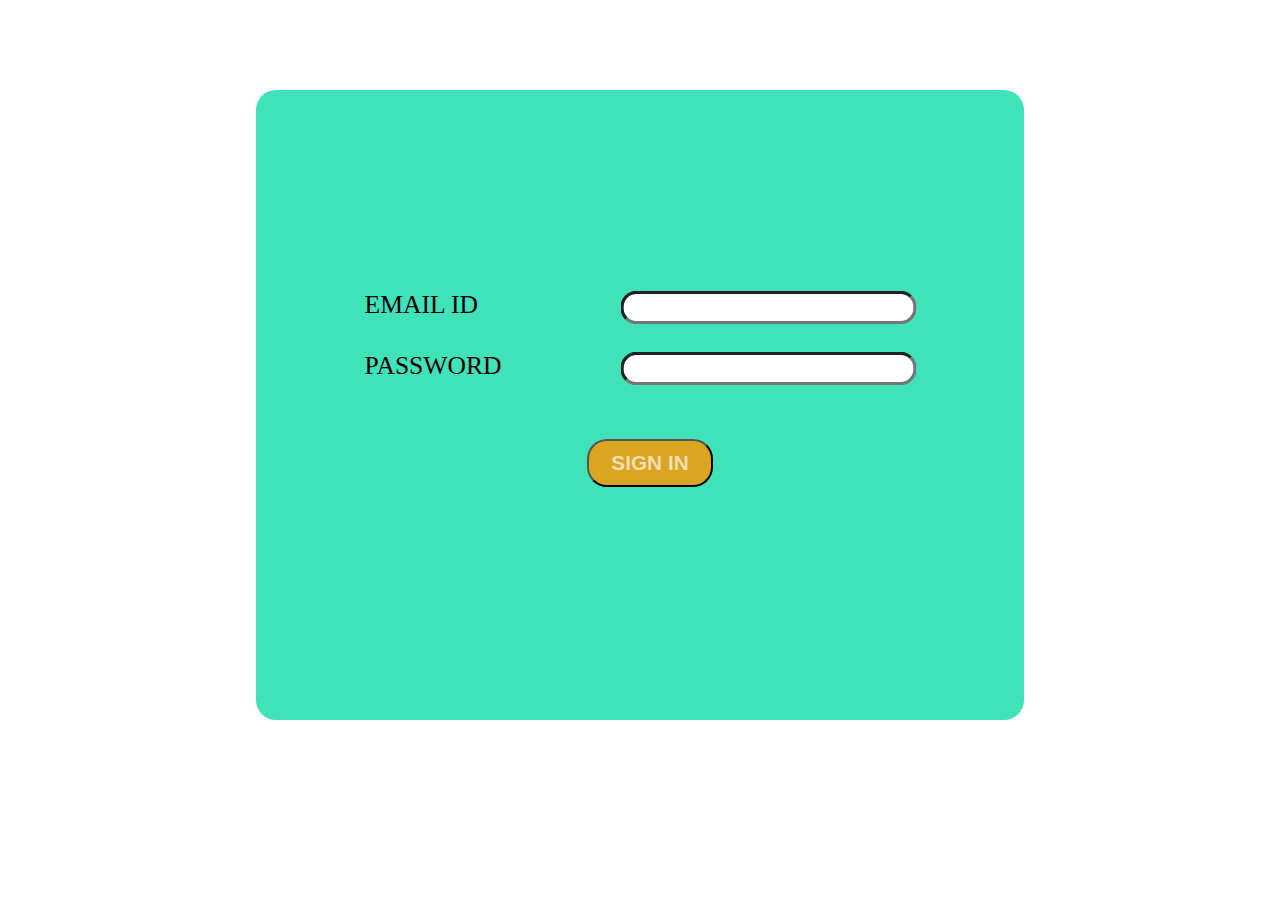
==== signin.html @ 762ac4e4 "Add files via upload" ====
<!DOCTYPE html>
<html lang="en">
<head>
    <meta charset="UTF-8">
    <meta name="viewport" content="width=device-width, initial-scale=1.0">
    <title>Document</title>
    <link rel="stylesheet" href="style.css">
</head>
<body>
    <div class="maincontainer">
        <div class="containers signinco">
            <form action="" class="signup">
                <div class="inp">
                    <label for="email">EMAIL ID</label>
                    <input type="emailid" name="email" id="email">

                </div>
                <div class="inp">
                    <label for="pass">PASSWORD</label>
                <input type="password" name="pass" id="pass">
                </div>
                <button>SIGN IN</button>
            </form>
        </div>
    </div>
    
</body>
</html>
---- style.css ----
body, h1, header{
    margin:0px;
    padding: 0px;
}
header{
    padding: 26px;
}

.maincontainer{
    display: flex;
    justify-content: center;
    align-items: center;
    height: 90vh;
}

.containers{
    width: 60%;
    height: 70vh;
    background-color: rgb(117 100 255);
  border-radius: 20px;
}

.inp{
    margin-top: 20px;
    margin: 0 auto;
}
label, input{
    margin: 10px;
}

label{
    width: 140px;
}
.signup{
    margin-top: 40px;
    width: 70%;
    display: flex;
    flex-direction: column;
    align-items: center;
    justify-content: center;
    height: 80%;
    flex: 1;
}

.containers{
    display: flex;
    justify-content: center;
}

.inp{
    scale: 1.6;
    margin: 10px;
    display: flex;
    justify-content: space-between;
}

input{
    flex:1;
    border-radius: 10px;
}

button{
    margin-top: 40px;
    padding: 10px 22px;
    border-radius: 20px;
    background-color:goldenrod;
    color: wheat;
    font-weight: bolder;
    font-size: 1.3rem;
}

.signinco{
    background-color: rgb(64, 226, 186);
}

.welcome{
    background-color: deepskyblue;
    height: 30%;
    width: 40%;
}

.welcome a{
    margin: 30px;
    display: flex;
    align-items: center;
}

a{
    text-decoration: none;
}

.welcome button{
    margin-bottom: 40px;
}

a, button{
    margin-left: 20px;
    cursor: pointer;
}
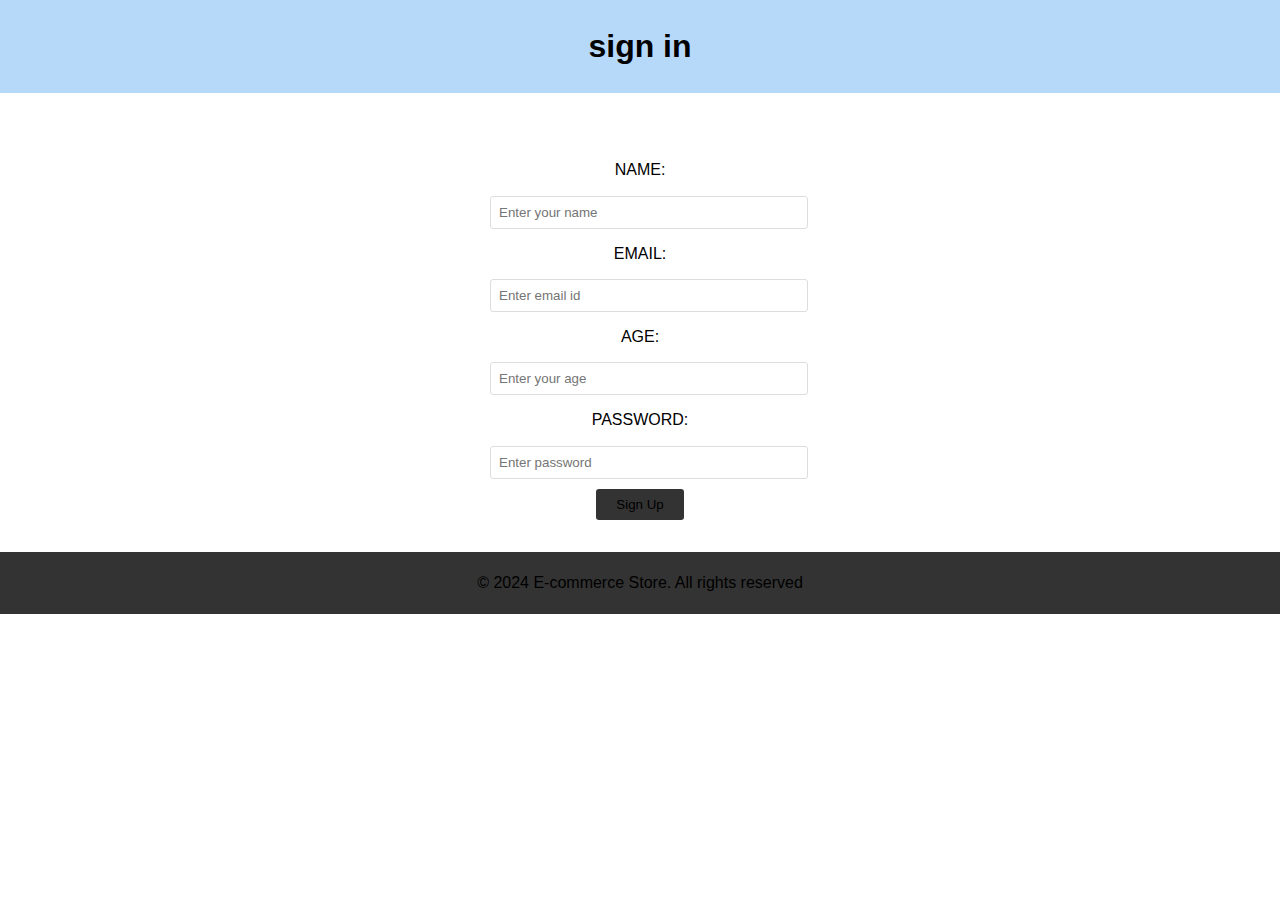
==== commit ede1ccf1: "Add files via upload" ====
--- a/signin.html
+++ b/signin.html
@@ -1,28 +1,37 @@
 <!DOCTYPE html>
-<html lang="en">
-<head>
-    <meta charset="UTF-8">
-    <meta name="viewport" content="width=device-width, initial-scale=1.0">
-    <title>Document</title>
-    <link rel="stylesheet" href="style.css">
-</head>
-<body>
-    <div class="maincontainer">
-        <div class="containers signinco">
-            <form action="" class="signup">
-                <div class="inp">
-                    <label for="email">EMAIL ID</label>
-                    <input type="emailid" name="email" id="email">
-
-                </div>
-                <div class="inp">
-                    <label for="pass">PASSWORD</label>
-                <input type="password" name="pass" id="pass">
-                </div>
-                <button>SIGN IN</button>
-            </form>
-        </div>
-    </div>
-    
-</body>
-</html>+       <html lang="en">
+       <head>
+           <meta charset="UTF-8">
+           <meta name="viewport" content="width=device-width,initial-scale=1.0">
+           <link rel="stylesheet" href="style.css">
+       <title>E-commerce Website</title>
+       </head>
+       <body>
+           <header>
+               <h1>sign in</h1>
+           </header>
+           <main>
+            
+               <form class="signin-form">
+               <br>
+               <label for ="name">NAME:</label>
+               <input type="text" id="name" name="name" placeholder="Enter your name" required>
+               <br>
+               <label for ="email">EMAIL:</label>
+               <input type="email" id="email" name="email" placeholder="Enter email id" required>
+               <br>
+               <label for ="age">AGE:</label>
+               <input type="number" name="age" placeholder="Enter your age" required>
+               <br>
+               <label for ="password">PASSWORD:</label>
+               <input type="password" id="password" name="password" placeholder="Enter password" required>
+               <br>
+               <button type="submit">Sign Up</button>
+               </form>
+              </main>
+              <footer>
+               <p>&copy; 2024 E-commerce Store. All rights reserved</p>
+           </footer>
+              </body>
+              </html>
+	
--- a/style.css
+++ b/style.css
@@ -1,100 +1,61 @@
-body, h1, header{
-    margin:0px;
-    padding: 0px;
+body,h1,h2,p,label,input,button{
+    margin :0;
+    padding:0;
+}
+body{
+    background-image: url(is4.JPG);
+    background-size: cover;
+    background-repeat:no-repeat;
+    font-family:arial,sans-serif;
+    line-height:1.9;
 }
 header{
-    padding: 26px;
+    background-color:#57a6f06e;
+    color:#000000;
+    text-align:center;
+    padding:1rem;
 }
+main{
+    padding:2rem;
+    text-align:center;
+}
+footer{
+    text-align: center;
+    padding: 1rem 0;
+    background-color:#333;
+    color: #000000;
 
-.maincontainer{
-    display: flex;
-    justify-content: center;
+}
+.signup-form,.signin-form{
+    max-width:300px;
+    margin:0 auto;
     align-items: center;
-    height: 90vh;
+
 }
+label{
+    display:block;
+    margin-bottom:10px;
+}
+input{
+    width:100%;
+    padding:8px;
+    margin-bottom:10px;
+    border: 1px solid #ddd;
+    border-radius:3px;
+}
+button{
+    display:inline-block;
+    padding:8px 20px;
+    background-color:#333;
+    color:#000000;
+    border:none;
+    border-radius:3px;
+    cursor:pointer;
 
-.containers{
-    width: 60%;
-    height: 70vh;
-    background-color: rgb(117 100 255);
-  border-radius: 20px;
 }
-
-.inp{
-    margin-top: 20px;
-    margin: 0 auto;
+button:hover{
+    background-color:#91d3ff;
 }
-label, input{
-    margin: 10px;
-}
-
-label{
-    width: 140px;
-}
-.signup{
-    margin-top: 40px;
-    width: 70%;
-    display: flex;
-    flex-direction: column;
-    align-items: center;
-    justify-content: center;
-    height: 80%;
-    flex: 1;
-}
-
-.containers{
-    display: flex;
-    justify-content: center;
-}
-
-.inp{
-    scale: 1.6;
-    margin: 10px;
-    display: flex;
-    justify-content: space-between;
-}
-
-input{
-    flex:1;
-    border-radius: 10px;
-}
-
-button{
-    margin-top: 40px;
-    padding: 10px 22px;
-    border-radius: 20px;
-    background-color:goldenrod;
-    color: wheat;
-    font-weight: bolder;
-    font-size: 1.3rem;
-}
-
-.signinco{
-    background-color: rgb(64, 226, 186);
-}
-
-.welcome{
-    background-color: deepskyblue;
-    height: 30%;
-    width: 40%;
-}
-
-.welcome a{
-    margin: 30px;
-    display: flex;
-    align-items: center;
-}
-
-a{
-    text-decoration: none;
-}
-
-.welcome button{
-    margin-bottom: 40px;
-}
-
-a, button{
-    margin-left: 20px;
-    cursor: pointer;
-}
-
+p{
+    text-decoration-color: #000000c9;
+}